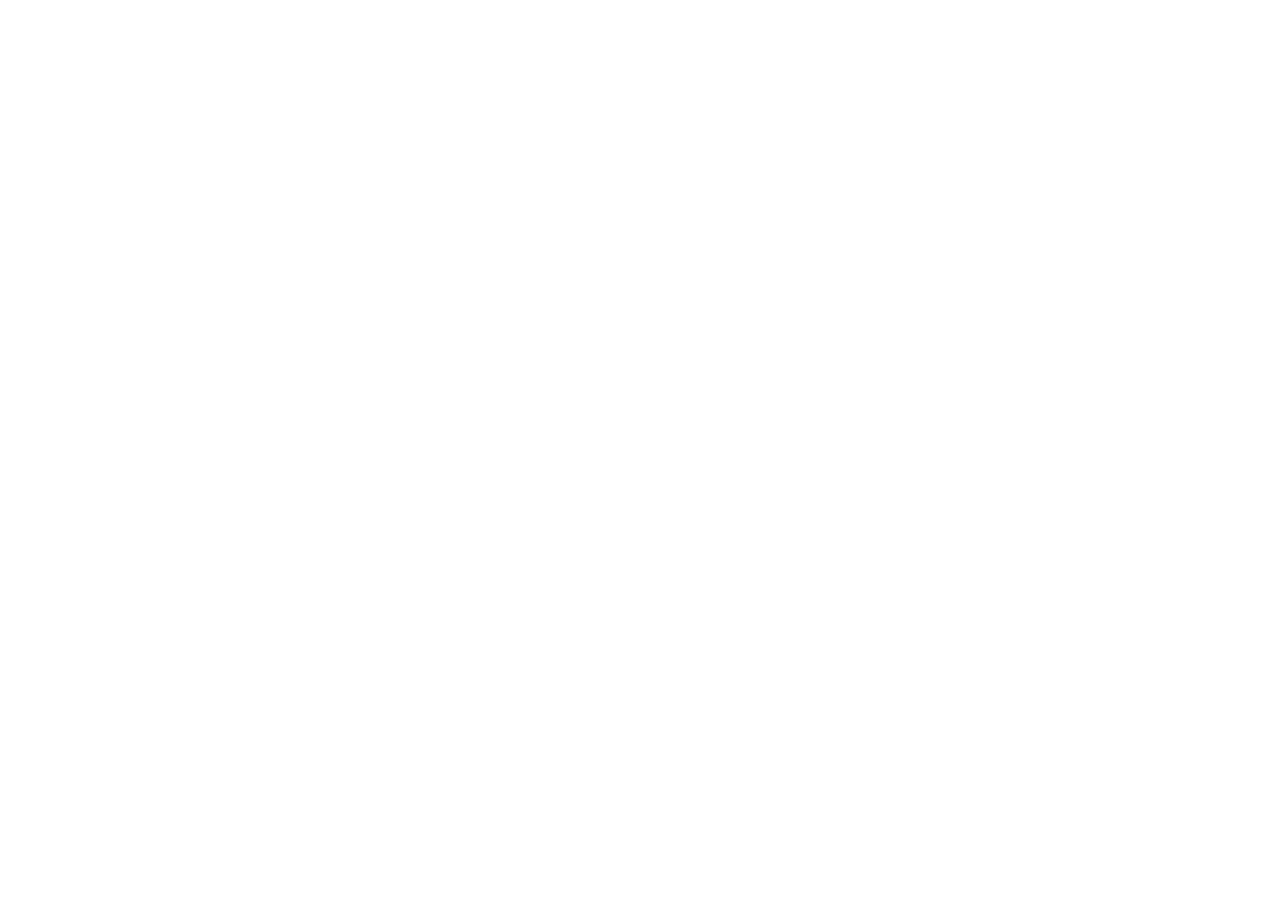
==== questao1/index.html @ bd7f4c30 "add: base do projeto" ====
<!DOCTYPE html>
<html lang="en">
<head>
    <meta charset="UTF-8">
    <meta name="viewport" content="width=device-width, initial-scale=1.0">
    <title>Atividade Questão 1</title>
</head>
<body>
    
</body>
</html>
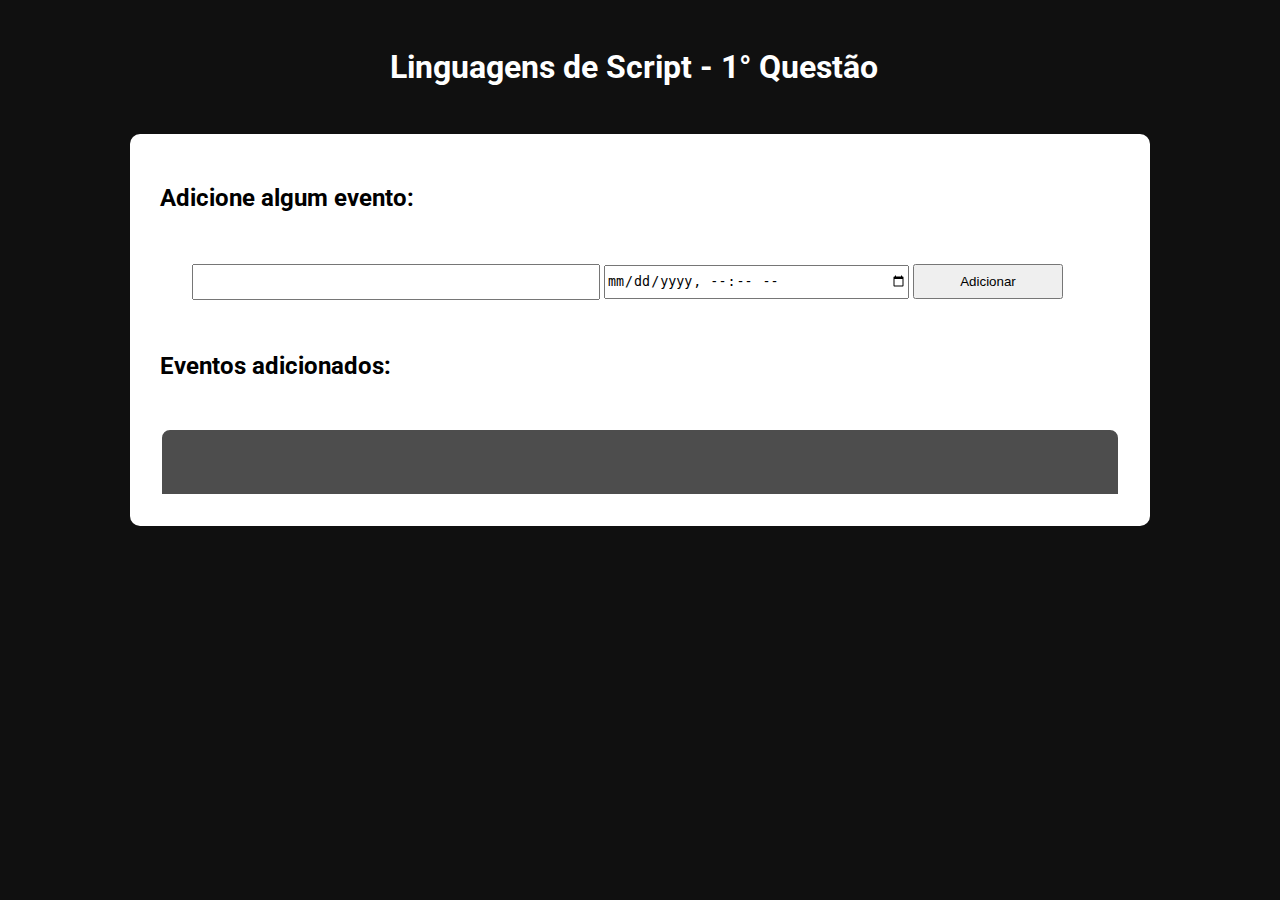
==== commit 19ec6b93: "add: Questão 01" ====
--- a/questao1/index.html
+++ b/questao1/index.html
@@ -1,11 +1,32 @@
 <!DOCTYPE html>
 <html lang="en">
+
 <head>
     <meta charset="UTF-8">
     <meta name="viewport" content="width=device-width, initial-scale=1.0">
+    <link rel="stylesheet" href="../css/style.css">
     <title>Atividade Questão 1</title>
 </head>
+
 <body>
-    
+    <main>
+        <div class="title">
+            <h1>Linguagens de Script - 1° Questão</h1>
+        </div>
+        <div class="container">
+            <h2>Adicione algum evento:</h1>
+            <div class="content">
+                <div class="inputs">
+                    <input id="eventInput" type="text">
+                    <input type="datetime-local" name="date" id="dateInput">
+                    <button id="buttonInput" >Adicionar</button>
+                </div>
+            </div>
+            <h2>Eventos adicionados:</h1>
+            <div id="eventsDiv" ></div>
+        </div>
+    </main>
+    <script src="./script.js" ></script>
 </body>
+
 </html>--- a/css/style.css
+++ b/css/style.css
@@ -0,0 +1,63 @@
+@import url('https://fonts.googleapis.com/css2?family=Roboto&display=swap');
+
+body{
+    font-family: 'Roboto', sans-serif;
+    padding: 0;
+    margin: 0;
+    background-color: #101010;
+}
+
+.title {
+    max-width: 500px;
+    margin: 3rem auto 0;
+    color: white;
+
+}
+.container {
+    max-width: 60rem;
+    margin: 3rem auto 0;
+    padding: 30px;
+    background-color:white;
+    border-radius: 10px;
+}
+
+
+
+/* Questão 1 */
+
+.content {
+    padding: 2rem;
+}
+
+#eventsDiv {
+    background-color:#4D4D4D;
+    color: white;
+    border: 2px solid white;
+    border-top-right-radius: 10px;
+    border-top-left-radius: 10px;
+    margin: 3rem auto 0;
+    padding: 2rem;
+}
+
+.events {
+    text-align: center;
+    color: white;
+    padding: 1rem 0px;
+    border-bottom: 1px solid white;
+}
+
+#eventInput {
+    width: 400px;
+    height: 30px;
+}
+#dateInput {
+    width: 300px;
+    height: 30px;
+}
+
+#buttonInput {
+    width: 150px;
+    height: 35px;
+}
+
+/* Proximas questões */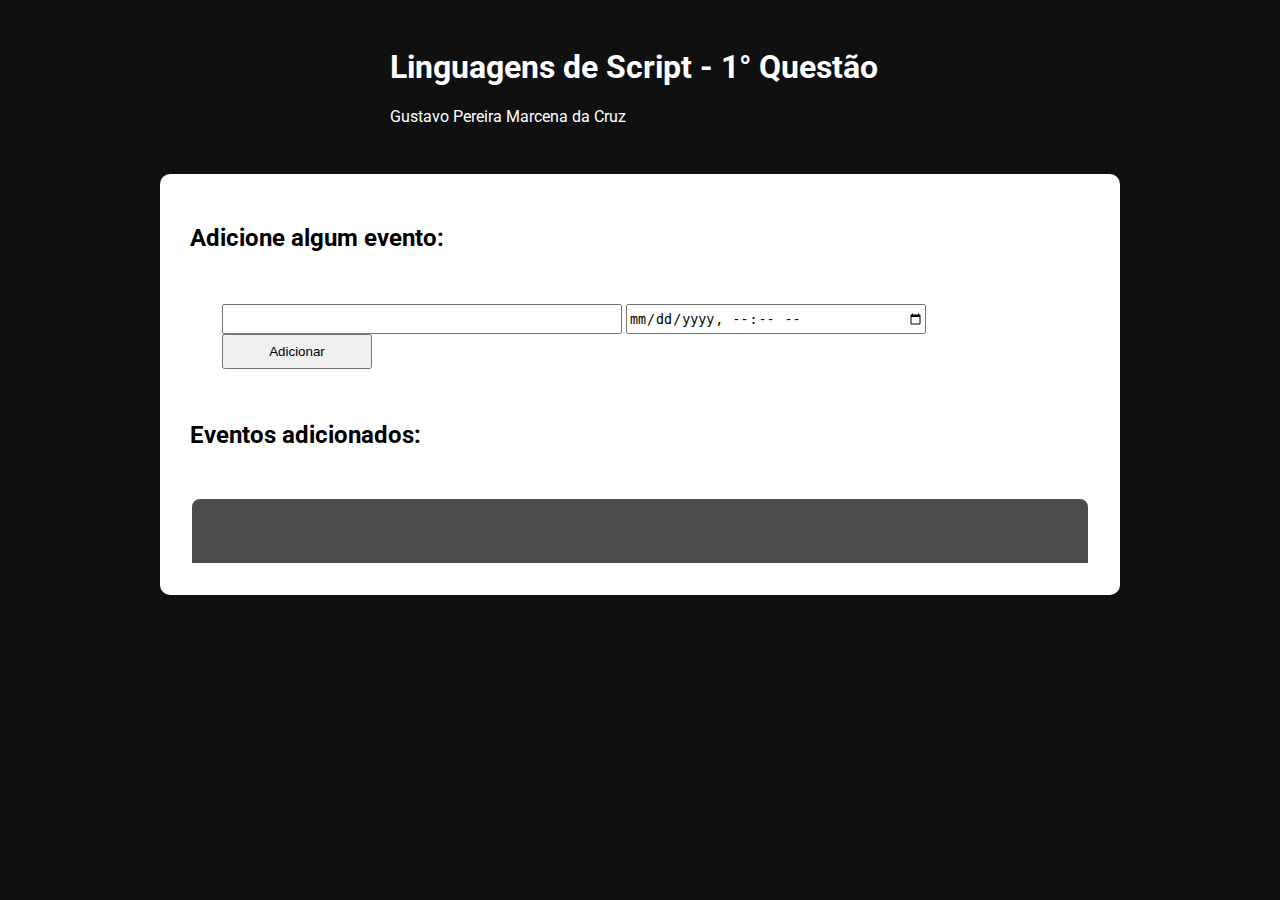
==== commit ad7b4e75: "questao 3" ====
--- a/questao1/index.html
+++ b/questao1/index.html
@@ -12,6 +12,7 @@
     <main>
         <div class="title">
             <h1>Linguagens de Script - 1° Questão</h1>
+            <p>Gustavo Pereira Marcena da Cruz</p>
         </div>
         <div class="container">
             <h2>Adicione algum evento:</h1>
--- a/css/style.css
+++ b/css/style.css
@@ -41,6 +41,7 @@
 
 .events {
     text-align: center;
+    font-size: 1.4rem;
     color: white;
     padding: 1rem 0px;
     border-bottom: 1px solid white;
@@ -58,6 +59,95 @@
 #buttonInput {
     width: 150px;
     height: 35px;
+    cursor: pointer;
 }
 
-/* Proximas questões */+/* Questão 2 */
+
+label {
+    width: 100%;
+    display: block;
+}
+
+#inputsQ2 {
+    display: block;
+}
+
+#nameInput, #balanceInput, #documentInput {
+    width: 100%;
+    height: 30px;
+    margin-bottom: 10px;
+    font-size: 1rem;
+    padding: 5px;
+}
+
+#clientsDiv {
+    display:flex;
+    flex-wrap: wrap;
+    padding: 2rem;
+}
+
+.clientes {
+    font-size: 1.2rem;
+    padding: 10px;
+}
+
+.clientes button {
+    font-size: 1rem;
+    padding: .5rem;
+}
+
+/* Questão 3 */
+
+#descriptionInput, #valueInput {
+    width: 100%;
+    height: 30px;
+    margin-bottom: 10px;
+    font-size: 1rem;
+    padding: 5px;
+}
+
+.table thead th {
+    vertical-align: bottom;
+    border-bottom: 2px solid #dee2e6;
+}
+.table th, .table td {
+    padding: 0.75rem;
+    vertical-align: top;
+    border-top: 1px solid #dee2e6;
+}
+th {
+    text-align: inherit;
+}
+*, *::before, *::after {
+    box-sizing: border-box;
+}
+
+th {
+    display: table-cell;
+    vertical-align: inherit;
+    font-weight: bold;
+    text-align: -internal-center;
+}
+table {
+    width: 100%;
+    border-collapse: collapse;
+}
+
+table {
+    border-collapse: separate;
+    text-indent: initial;
+    border-spacing: 2px;
+}
+
+/* 'transacaoPositiva' : 'transacaoNegativa'; */
+
+.transacaoPositiva {
+    background-color: green;
+    color: white;
+}
+
+.transacaoNegativa {
+    background-color: red;
+    color: white;
+}